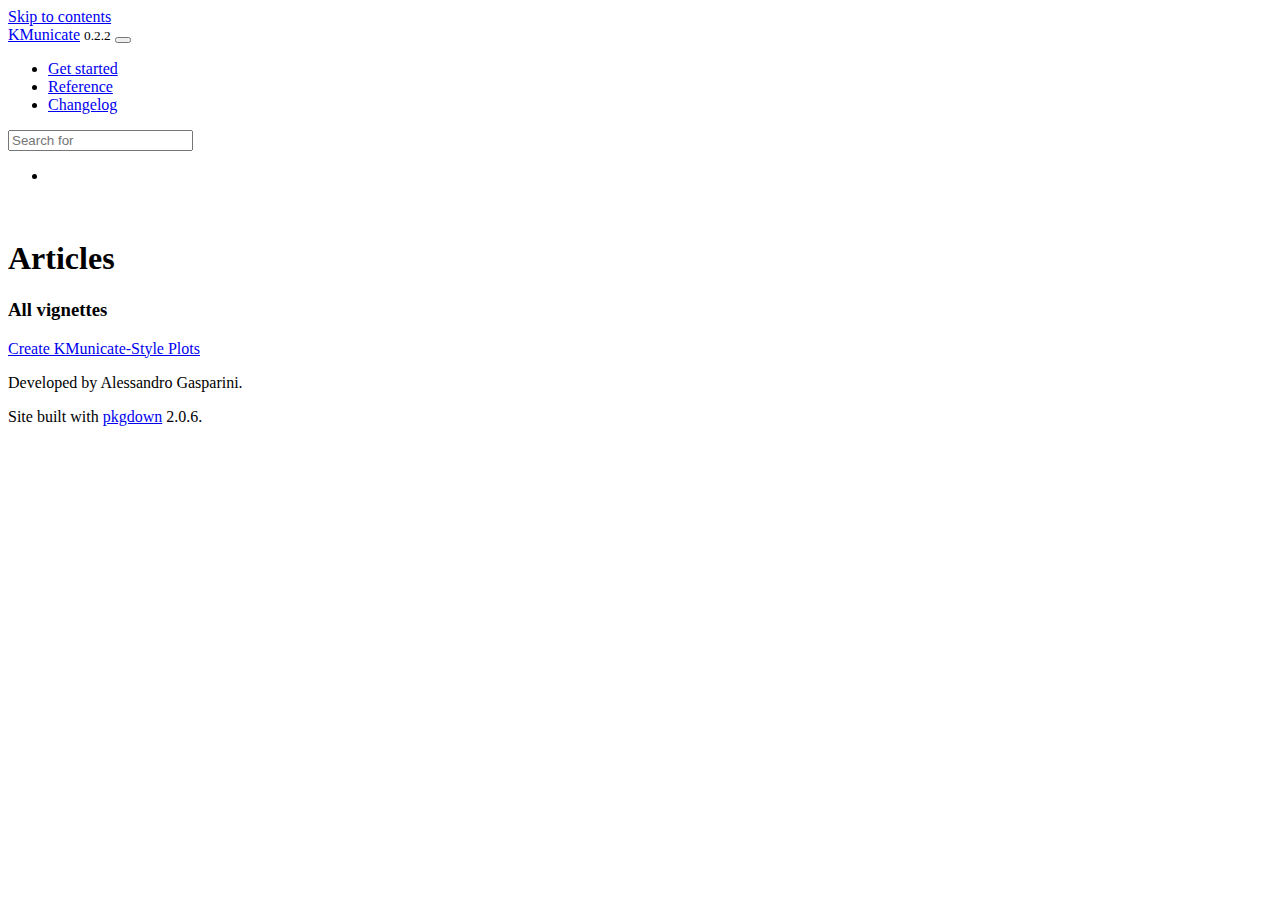
==== docs/articles/index.html @ ecf533f4 "Rebuilt docs" ====
<!DOCTYPE html>
<!-- Generated by pkgdown: do not edit by hand --><html lang="en"><head><meta http-equiv="Content-Type" content="text/html; charset=UTF-8"><meta charset="utf-8"><meta http-equiv="X-UA-Compatible" content="IE=edge"><meta name="viewport" content="width=device-width, initial-scale=1, shrink-to-fit=no"><title>Articles • KMunicate</title><script src="../deps/jquery-3.6.0/jquery-3.6.0.min.js"></script><meta name="viewport" content="width=device-width, initial-scale=1, shrink-to-fit=no"><link href="../deps/bootstrap-5.1.3/bootstrap.min.css" rel="stylesheet"><script src="../deps/bootstrap-5.1.3/bootstrap.bundle.min.js"></script><!-- Font Awesome icons --><link rel="stylesheet" href="https://cdnjs.cloudflare.com/ajax/libs/font-awesome/5.12.1/css/all.min.css" integrity="sha256-mmgLkCYLUQbXn0B1SRqzHar6dCnv9oZFPEC1g1cwlkk=" crossorigin="anonymous"><link rel="stylesheet" href="https://cdnjs.cloudflare.com/ajax/libs/font-awesome/5.12.1/css/v4-shims.min.css" integrity="sha256-wZjR52fzng1pJHwx4aV2AO3yyTOXrcDW7jBpJtTwVxw=" crossorigin="anonymous"><!-- bootstrap-toc --><script src="https://cdn.rawgit.com/afeld/bootstrap-toc/v1.0.1/dist/bootstrap-toc.min.js"></script><!-- headroom.js --><script src="https://cdnjs.cloudflare.com/ajax/libs/headroom/0.11.0/headroom.min.js" integrity="sha256-AsUX4SJE1+yuDu5+mAVzJbuYNPHj/WroHuZ8Ir/CkE0=" crossorigin="anonymous"></script><script src="https://cdnjs.cloudflare.com/ajax/libs/headroom/0.11.0/jQuery.headroom.min.js" integrity="sha256-ZX/yNShbjqsohH1k95liqY9Gd8uOiE1S4vZc+9KQ1K4=" crossorigin="anonymous"></script><!-- clipboard.js --><script src="https://cdnjs.cloudflare.com/ajax/libs/clipboard.js/2.0.6/clipboard.min.js" integrity="sha256-inc5kl9MA1hkeYUt+EC3BhlIgyp/2jDIyBLS6k3UxPI=" crossorigin="anonymous"></script><!-- search --><script src="https://cdnjs.cloudflare.com/ajax/libs/fuse.js/6.4.6/fuse.js" integrity="sha512-zv6Ywkjyktsohkbp9bb45V6tEMoWhzFzXis+LrMehmJZZSys19Yxf1dopHx7WzIKxr5tK2dVcYmaCk2uqdjF4A==" crossorigin="anonymous"></script><script src="https://cdnjs.cloudflare.com/ajax/libs/autocomplete.js/0.38.0/autocomplete.jquery.min.js" integrity="sha512-GU9ayf+66Xx2TmpxqJpliWbT5PiGYxpaG8rfnBEk1LL8l1KGkRShhngwdXK1UgqhAzWpZHSiYPc09/NwDQIGyg==" crossorigin="anonymous"></script><script src="https://cdnjs.cloudflare.com/ajax/libs/mark.js/8.11.1/mark.min.js" integrity="sha512-5CYOlHXGh6QpOFA/TeTylKLWfB3ftPsde7AnmhuitiTX4K5SqCLBeKro6sPS8ilsz1Q4NRx3v8Ko2IBiszzdww==" crossorigin="anonymous"></script><!-- pkgdown --><script src="../pkgdown.js"></script><meta property="og:title" content="Articles"><!-- mathjax --><script src="https://cdnjs.cloudflare.com/ajax/libs/mathjax/2.7.5/MathJax.js" integrity="sha256-nvJJv9wWKEm88qvoQl9ekL2J+k/RWIsaSScxxlsrv8k=" crossorigin="anonymous"></script><script src="https://cdnjs.cloudflare.com/ajax/libs/mathjax/2.7.5/config/TeX-AMS-MML_HTMLorMML.js" integrity="sha256-84DKXVJXs0/F8OTMzX4UR909+jtl4G7SPypPavF+GfA=" crossorigin="anonymous"></script><!--[if lt IE 9]>
<script src="https://oss.maxcdn.com/html5shiv/3.7.3/html5shiv.min.js"></script>
<script src="https://oss.maxcdn.com/respond/1.4.2/respond.min.js"></script>
<![endif]--></head><body>
    <a href="#main" class="visually-hidden-focusable">Skip to contents</a>
    

    <nav class="navbar fixed-top navbar-dark navbar-expand-lg bg-primary"><div class="container">
    
    <a class="navbar-brand me-2" href="../index.html">KMunicate</a>

    <small class="nav-text text-muted me-auto" data-bs-toggle="tooltip" data-bs-placement="bottom" title="">0.2.2</small>

    
    <button class="navbar-toggler" type="button" data-bs-toggle="collapse" data-bs-target="#navbar" aria-controls="navbar" aria-expanded="false" aria-label="Toggle navigation">
      <span class="navbar-toggler-icon"></span>
    </button>

    <div id="navbar" class="collapse navbar-collapse ms-3">
      <ul class="navbar-nav me-auto"><li class="nav-item">
  <a class="nav-link" href="../articles/KMunicate.html">Get started</a>
</li>
<li class="nav-item">
  <a class="nav-link" href="../reference/index.html">Reference</a>
</li>
<li class="nav-item">
  <a class="nav-link" href="../news/index.html">Changelog</a>
</li>
      </ul><form class="form-inline my-2 my-lg-0" role="search">
        <input type="search" class="form-control me-sm-2" aria-label="Toggle navigation" name="search-input" data-search-index="../search.json" id="search-input" placeholder="Search for" autocomplete="off"></form>

      <ul class="navbar-nav"><li class="nav-item">
  <a class="external-link nav-link" href="https://github.com/ellessenne/KMunicate-package/" aria-label="github">
    <span class="fab fa fab fa-github fa-lg"></span>
     
  </a>
</li>
      </ul></div>

    
  </div>
</nav><div class="container template-article-index">
<div class="row">
  <main id="main" class="col-md-9"><div class="page-header">
      <img src="" class="logo" alt=""><h1>Articles</h1>
    </div>

    <div class="section ">
      <h3>All vignettes</h3>
      <p class="section-desc"></p>

      <dl><dt><a href="KMunicate.html">Create KMunicate-Style Plots</a></dt>
        <dd>
      </dd></dl></div>
  </main></div>


    <footer><div class="pkgdown-footer-left">
  <p></p><p>Developed by Alessandro Gasparini.</p>
</div>

<div class="pkgdown-footer-right">
  <p></p><p>Site built with <a href="https://pkgdown.r-lib.org/" class="external-link">pkgdown</a> 2.0.6.</p>
</div>

    </footer></div>

  

  

  </body></html>
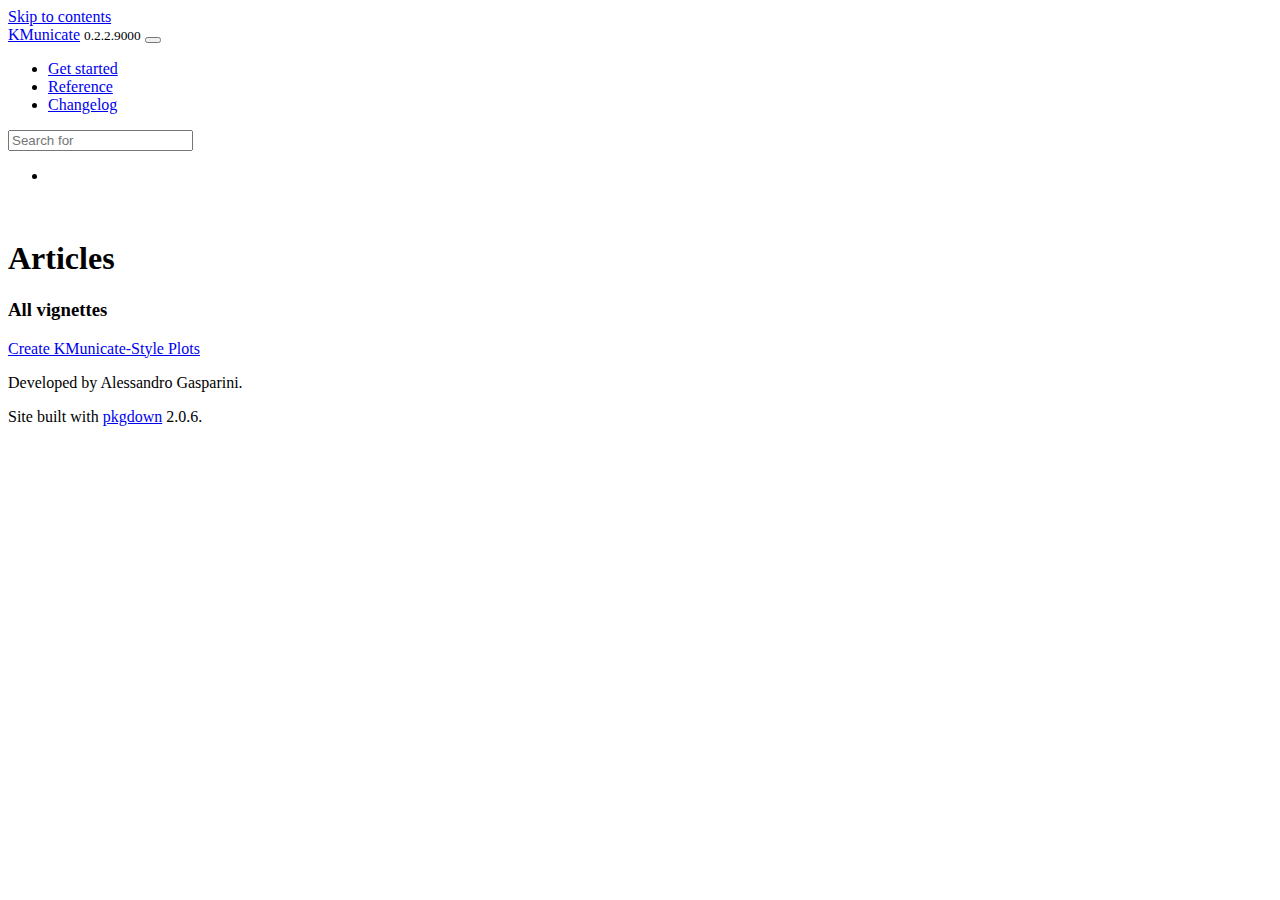
==== commit 042ed2f2: "Rebuilt documentation" ====
--- a/docs/articles/index.html
+++ b/docs/articles/index.html
@@ -10,7 +10,7 @@
     
     <a class="navbar-brand me-2" href="../index.html">KMunicate</a>
 
-    <small class="nav-text text-muted me-auto" data-bs-toggle="tooltip" data-bs-placement="bottom" title="">0.2.2</small>
+    <small class="nav-text text-muted me-auto" data-bs-toggle="tooltip" data-bs-placement="bottom" title="">0.2.2.9000</small>
 
     
     <button class="navbar-toggler" type="button" data-bs-toggle="collapse" data-bs-target="#navbar" aria-controls="navbar" aria-expanded="false" aria-label="Toggle navigation">
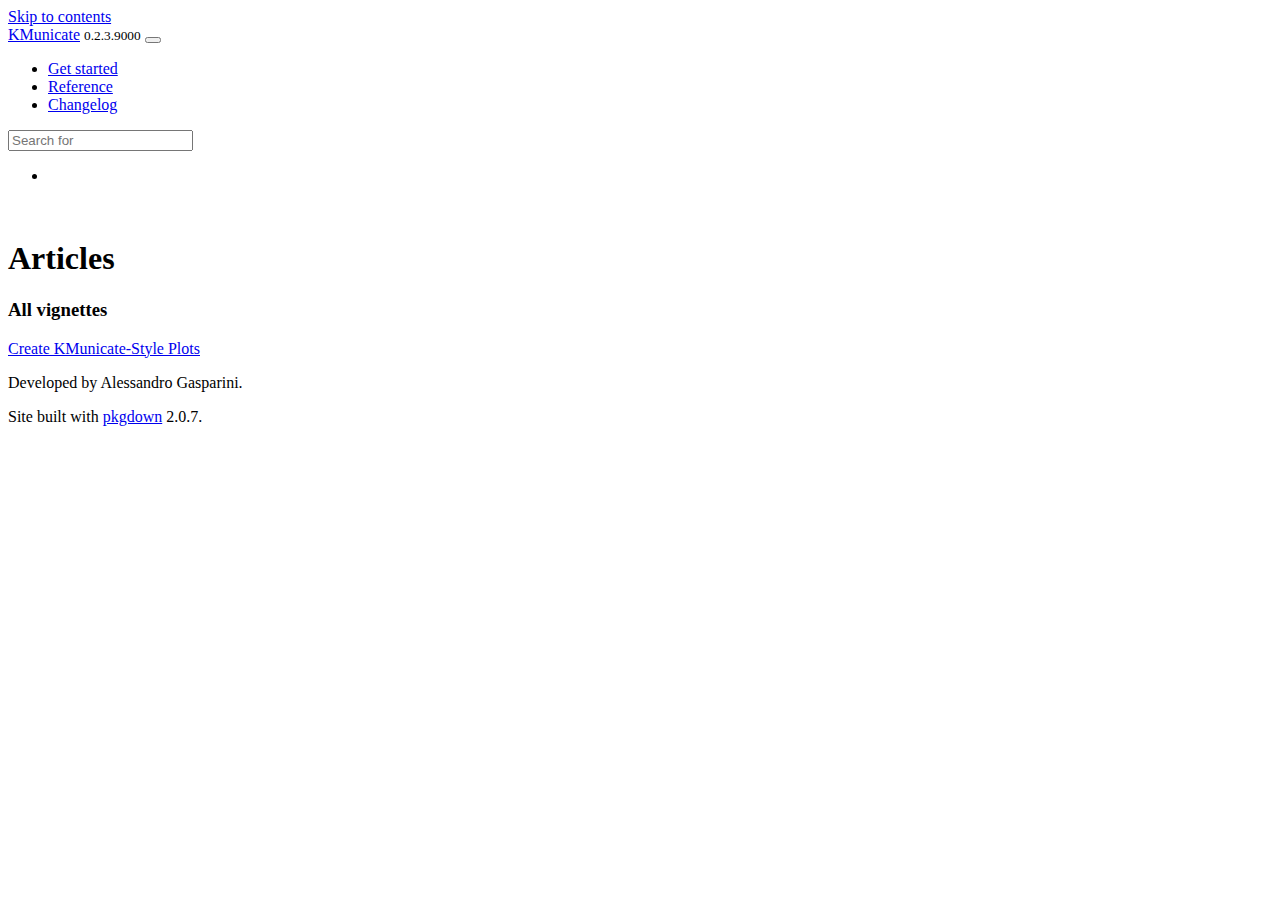
==== commit 94152f06: "Updated docs after version bump" ====
--- a/docs/articles/index.html
+++ b/docs/articles/index.html
@@ -1,5 +1,5 @@
 <!DOCTYPE html>
-<!-- Generated by pkgdown: do not edit by hand --><html lang="en"><head><meta http-equiv="Content-Type" content="text/html; charset=UTF-8"><meta charset="utf-8"><meta http-equiv="X-UA-Compatible" content="IE=edge"><meta name="viewport" content="width=device-width, initial-scale=1, shrink-to-fit=no"><title>Articles • KMunicate</title><script src="../deps/jquery-3.6.0/jquery-3.6.0.min.js"></script><meta name="viewport" content="width=device-width, initial-scale=1, shrink-to-fit=no"><link href="../deps/bootstrap-5.1.3/bootstrap.min.css" rel="stylesheet"><script src="../deps/bootstrap-5.1.3/bootstrap.bundle.min.js"></script><!-- Font Awesome icons --><link rel="stylesheet" href="https://cdnjs.cloudflare.com/ajax/libs/font-awesome/5.12.1/css/all.min.css" integrity="sha256-mmgLkCYLUQbXn0B1SRqzHar6dCnv9oZFPEC1g1cwlkk=" crossorigin="anonymous"><link rel="stylesheet" href="https://cdnjs.cloudflare.com/ajax/libs/font-awesome/5.12.1/css/v4-shims.min.css" integrity="sha256-wZjR52fzng1pJHwx4aV2AO3yyTOXrcDW7jBpJtTwVxw=" crossorigin="anonymous"><!-- bootstrap-toc --><script src="https://cdn.rawgit.com/afeld/bootstrap-toc/v1.0.1/dist/bootstrap-toc.min.js"></script><!-- headroom.js --><script src="https://cdnjs.cloudflare.com/ajax/libs/headroom/0.11.0/headroom.min.js" integrity="sha256-AsUX4SJE1+yuDu5+mAVzJbuYNPHj/WroHuZ8Ir/CkE0=" crossorigin="anonymous"></script><script src="https://cdnjs.cloudflare.com/ajax/libs/headroom/0.11.0/jQuery.headroom.min.js" integrity="sha256-ZX/yNShbjqsohH1k95liqY9Gd8uOiE1S4vZc+9KQ1K4=" crossorigin="anonymous"></script><!-- clipboard.js --><script src="https://cdnjs.cloudflare.com/ajax/libs/clipboard.js/2.0.6/clipboard.min.js" integrity="sha256-inc5kl9MA1hkeYUt+EC3BhlIgyp/2jDIyBLS6k3UxPI=" crossorigin="anonymous"></script><!-- search --><script src="https://cdnjs.cloudflare.com/ajax/libs/fuse.js/6.4.6/fuse.js" integrity="sha512-zv6Ywkjyktsohkbp9bb45V6tEMoWhzFzXis+LrMehmJZZSys19Yxf1dopHx7WzIKxr5tK2dVcYmaCk2uqdjF4A==" crossorigin="anonymous"></script><script src="https://cdnjs.cloudflare.com/ajax/libs/autocomplete.js/0.38.0/autocomplete.jquery.min.js" integrity="sha512-GU9ayf+66Xx2TmpxqJpliWbT5PiGYxpaG8rfnBEk1LL8l1KGkRShhngwdXK1UgqhAzWpZHSiYPc09/NwDQIGyg==" crossorigin="anonymous"></script><script src="https://cdnjs.cloudflare.com/ajax/libs/mark.js/8.11.1/mark.min.js" integrity="sha512-5CYOlHXGh6QpOFA/TeTylKLWfB3ftPsde7AnmhuitiTX4K5SqCLBeKro6sPS8ilsz1Q4NRx3v8Ko2IBiszzdww==" crossorigin="anonymous"></script><!-- pkgdown --><script src="../pkgdown.js"></script><meta property="og:title" content="Articles"><!-- mathjax --><script src="https://cdnjs.cloudflare.com/ajax/libs/mathjax/2.7.5/MathJax.js" integrity="sha256-nvJJv9wWKEm88qvoQl9ekL2J+k/RWIsaSScxxlsrv8k=" crossorigin="anonymous"></script><script src="https://cdnjs.cloudflare.com/ajax/libs/mathjax/2.7.5/config/TeX-AMS-MML_HTMLorMML.js" integrity="sha256-84DKXVJXs0/F8OTMzX4UR909+jtl4G7SPypPavF+GfA=" crossorigin="anonymous"></script><!--[if lt IE 9]>
+<!-- Generated by pkgdown: do not edit by hand --><html lang="en"><head><meta http-equiv="Content-Type" content="text/html; charset=UTF-8"><meta charset="utf-8"><meta http-equiv="X-UA-Compatible" content="IE=edge"><meta name="viewport" content="width=device-width, initial-scale=1, shrink-to-fit=no"><title>Articles • KMunicate</title><script src="../deps/jquery-3.6.0/jquery-3.6.0.min.js"></script><meta name="viewport" content="width=device-width, initial-scale=1, shrink-to-fit=no"><link href="../deps/bootstrap-5.2.2/bootstrap.min.css" rel="stylesheet"><script src="../deps/bootstrap-5.2.2/bootstrap.bundle.min.js"></script><!-- Font Awesome icons --><link rel="stylesheet" href="https://cdnjs.cloudflare.com/ajax/libs/font-awesome/5.12.1/css/all.min.css" integrity="sha256-mmgLkCYLUQbXn0B1SRqzHar6dCnv9oZFPEC1g1cwlkk=" crossorigin="anonymous"><link rel="stylesheet" href="https://cdnjs.cloudflare.com/ajax/libs/font-awesome/5.12.1/css/v4-shims.min.css" integrity="sha256-wZjR52fzng1pJHwx4aV2AO3yyTOXrcDW7jBpJtTwVxw=" crossorigin="anonymous"><!-- bootstrap-toc --><script src="https://cdn.jsdelivr.net/gh/afeld/bootstrap-toc@v1.0.1/dist/bootstrap-toc.min.js" integrity="sha256-4veVQbu7//Lk5TSmc7YV48MxtMy98e26cf5MrgZYnwo=" crossorigin="anonymous"></script><!-- headroom.js --><script src="https://cdnjs.cloudflare.com/ajax/libs/headroom/0.11.0/headroom.min.js" integrity="sha256-AsUX4SJE1+yuDu5+mAVzJbuYNPHj/WroHuZ8Ir/CkE0=" crossorigin="anonymous"></script><script src="https://cdnjs.cloudflare.com/ajax/libs/headroom/0.11.0/jQuery.headroom.min.js" integrity="sha256-ZX/yNShbjqsohH1k95liqY9Gd8uOiE1S4vZc+9KQ1K4=" crossorigin="anonymous"></script><!-- clipboard.js --><script src="https://cdnjs.cloudflare.com/ajax/libs/clipboard.js/2.0.6/clipboard.min.js" integrity="sha256-inc5kl9MA1hkeYUt+EC3BhlIgyp/2jDIyBLS6k3UxPI=" crossorigin="anonymous"></script><!-- search --><script src="https://cdnjs.cloudflare.com/ajax/libs/fuse.js/6.4.6/fuse.js" integrity="sha512-zv6Ywkjyktsohkbp9bb45V6tEMoWhzFzXis+LrMehmJZZSys19Yxf1dopHx7WzIKxr5tK2dVcYmaCk2uqdjF4A==" crossorigin="anonymous"></script><script src="https://cdnjs.cloudflare.com/ajax/libs/autocomplete.js/0.38.0/autocomplete.jquery.min.js" integrity="sha512-GU9ayf+66Xx2TmpxqJpliWbT5PiGYxpaG8rfnBEk1LL8l1KGkRShhngwdXK1UgqhAzWpZHSiYPc09/NwDQIGyg==" crossorigin="anonymous"></script><script src="https://cdnjs.cloudflare.com/ajax/libs/mark.js/8.11.1/mark.min.js" integrity="sha512-5CYOlHXGh6QpOFA/TeTylKLWfB3ftPsde7AnmhuitiTX4K5SqCLBeKro6sPS8ilsz1Q4NRx3v8Ko2IBiszzdww==" crossorigin="anonymous"></script><!-- pkgdown --><script src="../pkgdown.js"></script><meta property="og:title" content="Articles"><!-- mathjax --><script src="https://cdnjs.cloudflare.com/ajax/libs/mathjax/2.7.5/MathJax.js" integrity="sha256-nvJJv9wWKEm88qvoQl9ekL2J+k/RWIsaSScxxlsrv8k=" crossorigin="anonymous"></script><script src="https://cdnjs.cloudflare.com/ajax/libs/mathjax/2.7.5/config/TeX-AMS-MML_HTMLorMML.js" integrity="sha256-84DKXVJXs0/F8OTMzX4UR909+jtl4G7SPypPavF+GfA=" crossorigin="anonymous"></script><!--[if lt IE 9]>
 <script src="https://oss.maxcdn.com/html5shiv/3.7.3/html5shiv.min.js"></script>
 <script src="https://oss.maxcdn.com/respond/1.4.2/respond.min.js"></script>
 <![endif]--></head><body>
@@ -10,7 +10,7 @@
     
     <a class="navbar-brand me-2" href="../index.html">KMunicate</a>
 
-    <small class="nav-text text-muted me-auto" data-bs-toggle="tooltip" data-bs-placement="bottom" title="">0.2.2.9000</small>
+    <small class="nav-text text-muted me-auto" data-bs-toggle="tooltip" data-bs-placement="bottom" title="">0.2.3.9000</small>
 
     
     <button class="navbar-toggler" type="button" data-bs-toggle="collapse" data-bs-target="#navbar" aria-controls="navbar" aria-expanded="false" aria-label="Toggle navigation">
@@ -61,7 +61,7 @@
 </div>
 
 <div class="pkgdown-footer-right">
-  <p></p><p>Site built with <a href="https://pkgdown.r-lib.org/" class="external-link">pkgdown</a> 2.0.6.</p>
+  <p></p><p>Site built with <a href="https://pkgdown.r-lib.org/" class="external-link">pkgdown</a> 2.0.7.</p>
 </div>
 
     </footer></div>
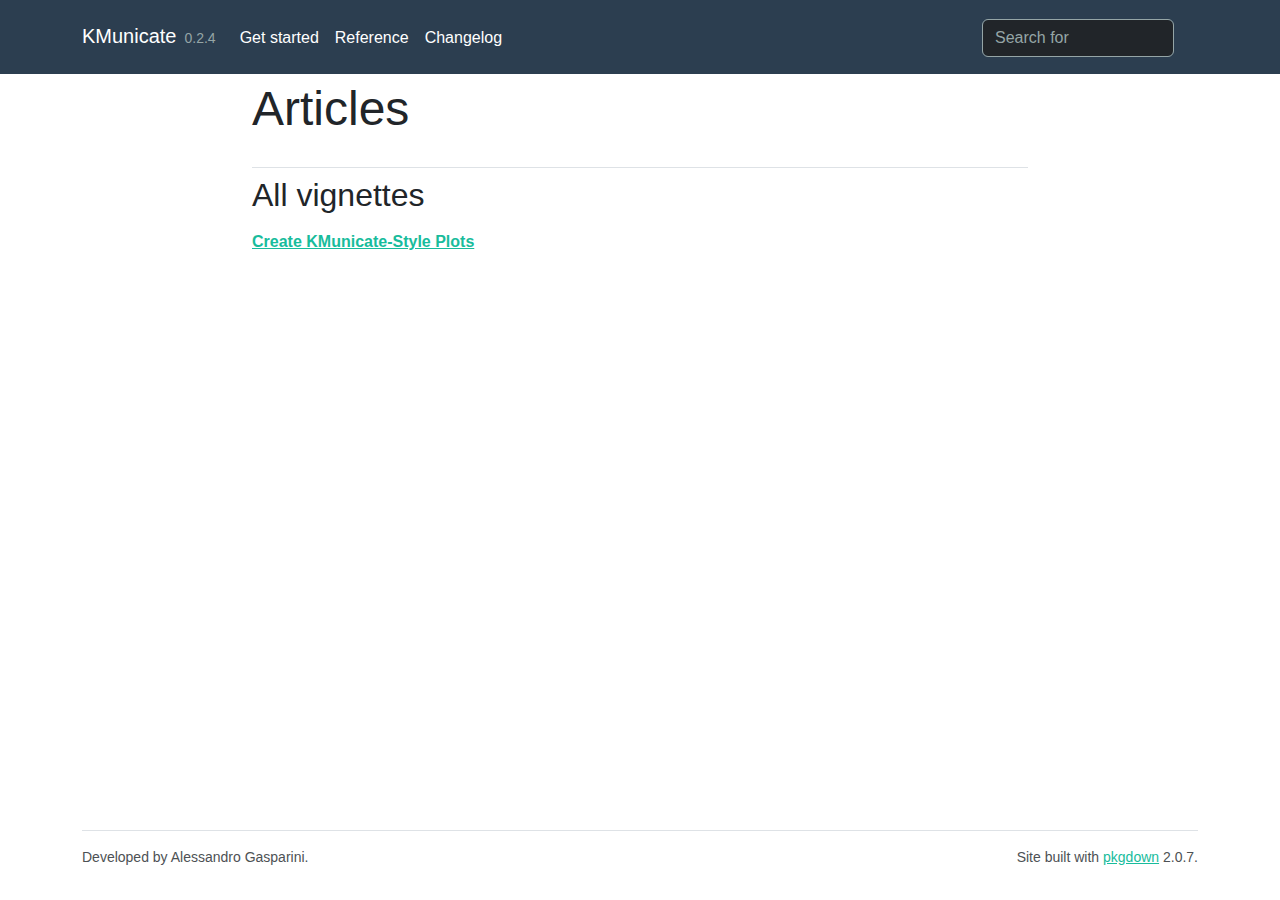
==== commit cffbcf18: "Rebuilt docs" ====
--- a/docs/articles/index.html
+++ b/docs/articles/index.html
@@ -10,7 +10,7 @@
     
     <a class="navbar-brand me-2" href="../index.html">KMunicate</a>
 
-    <small class="nav-text text-muted me-auto" data-bs-toggle="tooltip" data-bs-placement="bottom" title="">0.2.3.9000</small>
+    <small class="nav-text text-muted me-auto" data-bs-toggle="tooltip" data-bs-placement="bottom" title="">0.2.4</small>
 
     
     <button class="navbar-toggler" type="button" data-bs-toggle="collapse" data-bs-target="#navbar" aria-controls="navbar" aria-expanded="false" aria-label="Toggle navigation">
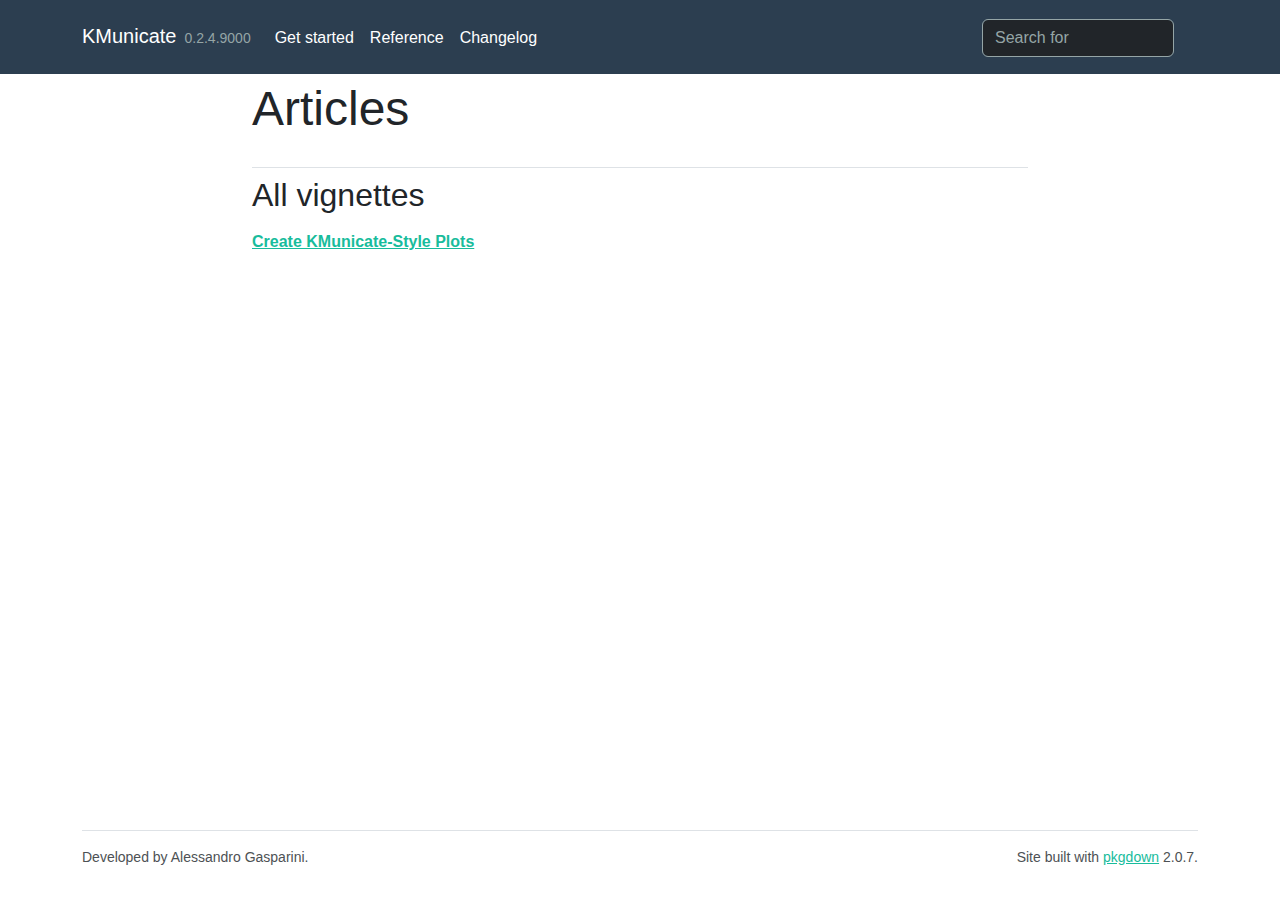
==== commit 8072e301: "Rebuilt docs" ====
--- a/docs/articles/index.html
+++ b/docs/articles/index.html
@@ -10,7 +10,7 @@
     
     <a class="navbar-brand me-2" href="../index.html">KMunicate</a>
 
-    <small class="nav-text text-muted me-auto" data-bs-toggle="tooltip" data-bs-placement="bottom" title="">0.2.4</small>
+    <small class="nav-text text-muted me-auto" data-bs-toggle="tooltip" data-bs-placement="bottom" title="">0.2.4.9000</small>
 
     
     <button class="navbar-toggler" type="button" data-bs-toggle="collapse" data-bs-target="#navbar" aria-controls="navbar" aria-expanded="false" aria-label="Toggle navigation">
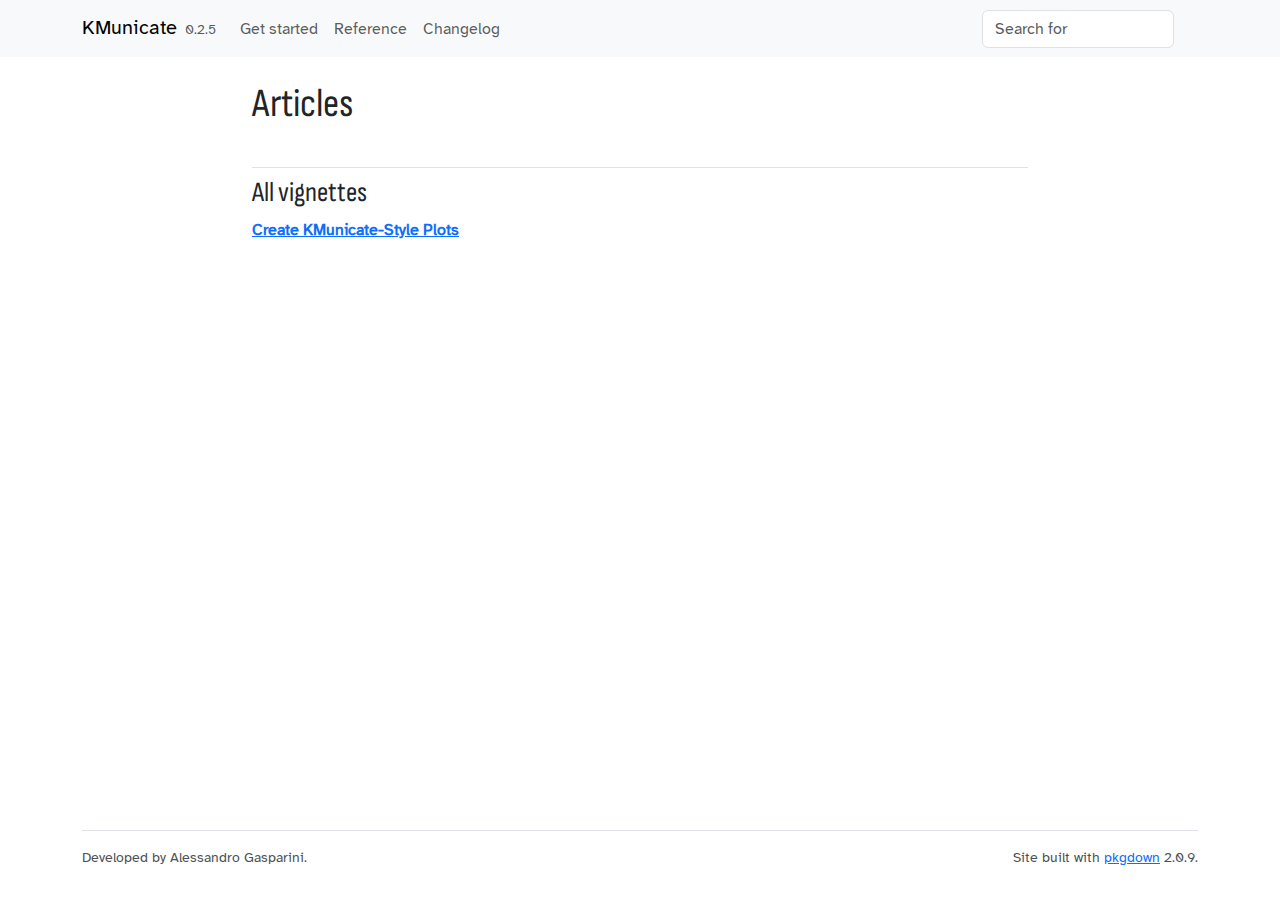
==== commit b175c3b1: "Rebuilt docs" ====
--- a/docs/articles/index.html
+++ b/docs/articles/index.html
@@ -1,16 +1,16 @@
 <!DOCTYPE html>
-<!-- Generated by pkgdown: do not edit by hand --><html lang="en"><head><meta http-equiv="Content-Type" content="text/html; charset=UTF-8"><meta charset="utf-8"><meta http-equiv="X-UA-Compatible" content="IE=edge"><meta name="viewport" content="width=device-width, initial-scale=1, shrink-to-fit=no"><title>Articles • KMunicate</title><script src="../deps/jquery-3.6.0/jquery-3.6.0.min.js"></script><meta name="viewport" content="width=device-width, initial-scale=1, shrink-to-fit=no"><link href="../deps/bootstrap-5.2.2/bootstrap.min.css" rel="stylesheet"><script src="../deps/bootstrap-5.2.2/bootstrap.bundle.min.js"></script><!-- Font Awesome icons --><link rel="stylesheet" href="https://cdnjs.cloudflare.com/ajax/libs/font-awesome/5.12.1/css/all.min.css" integrity="sha256-mmgLkCYLUQbXn0B1SRqzHar6dCnv9oZFPEC1g1cwlkk=" crossorigin="anonymous"><link rel="stylesheet" href="https://cdnjs.cloudflare.com/ajax/libs/font-awesome/5.12.1/css/v4-shims.min.css" integrity="sha256-wZjR52fzng1pJHwx4aV2AO3yyTOXrcDW7jBpJtTwVxw=" crossorigin="anonymous"><!-- bootstrap-toc --><script src="https://cdn.jsdelivr.net/gh/afeld/bootstrap-toc@v1.0.1/dist/bootstrap-toc.min.js" integrity="sha256-4veVQbu7//Lk5TSmc7YV48MxtMy98e26cf5MrgZYnwo=" crossorigin="anonymous"></script><!-- headroom.js --><script src="https://cdnjs.cloudflare.com/ajax/libs/headroom/0.11.0/headroom.min.js" integrity="sha256-AsUX4SJE1+yuDu5+mAVzJbuYNPHj/WroHuZ8Ir/CkE0=" crossorigin="anonymous"></script><script src="https://cdnjs.cloudflare.com/ajax/libs/headroom/0.11.0/jQuery.headroom.min.js" integrity="sha256-ZX/yNShbjqsohH1k95liqY9Gd8uOiE1S4vZc+9KQ1K4=" crossorigin="anonymous"></script><!-- clipboard.js --><script src="https://cdnjs.cloudflare.com/ajax/libs/clipboard.js/2.0.6/clipboard.min.js" integrity="sha256-inc5kl9MA1hkeYUt+EC3BhlIgyp/2jDIyBLS6k3UxPI=" crossorigin="anonymous"></script><!-- search --><script src="https://cdnjs.cloudflare.com/ajax/libs/fuse.js/6.4.6/fuse.js" integrity="sha512-zv6Ywkjyktsohkbp9bb45V6tEMoWhzFzXis+LrMehmJZZSys19Yxf1dopHx7WzIKxr5tK2dVcYmaCk2uqdjF4A==" crossorigin="anonymous"></script><script src="https://cdnjs.cloudflare.com/ajax/libs/autocomplete.js/0.38.0/autocomplete.jquery.min.js" integrity="sha512-GU9ayf+66Xx2TmpxqJpliWbT5PiGYxpaG8rfnBEk1LL8l1KGkRShhngwdXK1UgqhAzWpZHSiYPc09/NwDQIGyg==" crossorigin="anonymous"></script><script src="https://cdnjs.cloudflare.com/ajax/libs/mark.js/8.11.1/mark.min.js" integrity="sha512-5CYOlHXGh6QpOFA/TeTylKLWfB3ftPsde7AnmhuitiTX4K5SqCLBeKro6sPS8ilsz1Q4NRx3v8Ko2IBiszzdww==" crossorigin="anonymous"></script><!-- pkgdown --><script src="../pkgdown.js"></script><meta property="og:title" content="Articles"><!-- mathjax --><script src="https://cdnjs.cloudflare.com/ajax/libs/mathjax/2.7.5/MathJax.js" integrity="sha256-nvJJv9wWKEm88qvoQl9ekL2J+k/RWIsaSScxxlsrv8k=" crossorigin="anonymous"></script><script src="https://cdnjs.cloudflare.com/ajax/libs/mathjax/2.7.5/config/TeX-AMS-MML_HTMLorMML.js" integrity="sha256-84DKXVJXs0/F8OTMzX4UR909+jtl4G7SPypPavF+GfA=" crossorigin="anonymous"></script><!--[if lt IE 9]>
+<!-- Generated by pkgdown: do not edit by hand --><html lang="en"><head><meta http-equiv="Content-Type" content="text/html; charset=UTF-8"><meta charset="utf-8"><meta http-equiv="X-UA-Compatible" content="IE=edge"><meta name="viewport" content="width=device-width, initial-scale=1, shrink-to-fit=no"><title>Articles • KMunicate</title><script src="../deps/jquery-3.6.0/jquery-3.6.0.min.js"></script><meta name="viewport" content="width=device-width, initial-scale=1, shrink-to-fit=no"><link href="../deps/bootstrap-5.3.1/bootstrap.min.css" rel="stylesheet"><script src="../deps/bootstrap-5.3.1/bootstrap.bundle.min.js"></script><link href="../deps/Atkinson_Hyperlegible-0.4.9/font.css" rel="stylesheet"><link href="../deps/Sofia_Sans_Condensed-0.4.9/font.css" rel="stylesheet"><!-- Font Awesome icons --><link rel="stylesheet" href="https://cdnjs.cloudflare.com/ajax/libs/font-awesome/5.12.1/css/all.min.css" integrity="sha256-mmgLkCYLUQbXn0B1SRqzHar6dCnv9oZFPEC1g1cwlkk=" crossorigin="anonymous"><link rel="stylesheet" href="https://cdnjs.cloudflare.com/ajax/libs/font-awesome/5.12.1/css/v4-shims.min.css" integrity="sha256-wZjR52fzng1pJHwx4aV2AO3yyTOXrcDW7jBpJtTwVxw=" crossorigin="anonymous"><!-- bootstrap-toc --><script src="https://cdn.jsdelivr.net/gh/afeld/bootstrap-toc@v1.0.1/dist/bootstrap-toc.min.js" integrity="sha256-4veVQbu7//Lk5TSmc7YV48MxtMy98e26cf5MrgZYnwo=" crossorigin="anonymous"></script><!-- headroom.js --><script src="https://cdnjs.cloudflare.com/ajax/libs/headroom/0.11.0/headroom.min.js" integrity="sha256-AsUX4SJE1+yuDu5+mAVzJbuYNPHj/WroHuZ8Ir/CkE0=" crossorigin="anonymous"></script><script src="https://cdnjs.cloudflare.com/ajax/libs/headroom/0.11.0/jQuery.headroom.min.js" integrity="sha256-ZX/yNShbjqsohH1k95liqY9Gd8uOiE1S4vZc+9KQ1K4=" crossorigin="anonymous"></script><!-- clipboard.js --><script src="https://cdnjs.cloudflare.com/ajax/libs/clipboard.js/2.0.11/clipboard.min.js" integrity="sha512-7O5pXpc0oCRrxk8RUfDYFgn0nO1t+jLuIOQdOMRp4APB7uZ4vSjspzp5y6YDtDs4VzUSTbWzBFZ/LKJhnyFOKw==" crossorigin="anonymous" referrerpolicy="no-referrer"></script><!-- search --><script src="https://cdnjs.cloudflare.com/ajax/libs/fuse.js/6.4.6/fuse.js" integrity="sha512-zv6Ywkjyktsohkbp9bb45V6tEMoWhzFzXis+LrMehmJZZSys19Yxf1dopHx7WzIKxr5tK2dVcYmaCk2uqdjF4A==" crossorigin="anonymous"></script><script src="https://cdnjs.cloudflare.com/ajax/libs/autocomplete.js/0.38.0/autocomplete.jquery.min.js" integrity="sha512-GU9ayf+66Xx2TmpxqJpliWbT5PiGYxpaG8rfnBEk1LL8l1KGkRShhngwdXK1UgqhAzWpZHSiYPc09/NwDQIGyg==" crossorigin="anonymous"></script><script src="https://cdnjs.cloudflare.com/ajax/libs/mark.js/8.11.1/mark.min.js" integrity="sha512-5CYOlHXGh6QpOFA/TeTylKLWfB3ftPsde7AnmhuitiTX4K5SqCLBeKro6sPS8ilsz1Q4NRx3v8Ko2IBiszzdww==" crossorigin="anonymous"></script><!-- pkgdown --><script src="../pkgdown.js"></script><meta property="og:title" content="Articles"><!-- mathjax --><script src="https://cdnjs.cloudflare.com/ajax/libs/mathjax/2.7.5/MathJax.js" integrity="sha256-nvJJv9wWKEm88qvoQl9ekL2J+k/RWIsaSScxxlsrv8k=" crossorigin="anonymous"></script><script src="https://cdnjs.cloudflare.com/ajax/libs/mathjax/2.7.5/config/TeX-AMS-MML_HTMLorMML.js" integrity="sha256-84DKXVJXs0/F8OTMzX4UR909+jtl4G7SPypPavF+GfA=" crossorigin="anonymous"></script><!--[if lt IE 9]>
 <script src="https://oss.maxcdn.com/html5shiv/3.7.3/html5shiv.min.js"></script>
 <script src="https://oss.maxcdn.com/respond/1.4.2/respond.min.js"></script>
 <![endif]--></head><body>
     <a href="#main" class="visually-hidden-focusable">Skip to contents</a>
     
 
-    <nav class="navbar fixed-top navbar-dark navbar-expand-lg bg-primary"><div class="container">
+    <nav class="navbar fixed-top navbar-light navbar-expand-lg bg-light" data-bs-theme="light"><div class="container">
     
     <a class="navbar-brand me-2" href="../index.html">KMunicate</a>
 
-    <small class="nav-text text-muted me-auto" data-bs-toggle="tooltip" data-bs-placement="bottom" title="">0.2.4.9000</small>
+    <small class="nav-text text-muted me-auto" data-bs-toggle="tooltip" data-bs-placement="bottom" title="">0.2.5</small>
 
     
     <button class="navbar-toggler" type="button" data-bs-toggle="collapse" data-bs-target="#navbar" aria-controls="navbar" aria-expanded="false" aria-label="Toggle navigation">
@@ -48,7 +48,7 @@
 
     <div class="section ">
       <h3>All vignettes</h3>
-      <p class="section-desc"></p>
+      <div class="section-desc"></div>
 
       <dl><dt><a href="KMunicate.html">Create KMunicate-Style Plots</a></dt>
         <dd>
@@ -57,11 +57,11 @@
 
 
     <footer><div class="pkgdown-footer-left">
-  <p></p><p>Developed by Alessandro Gasparini.</p>
+  <p>Developed by Alessandro Gasparini.</p>
 </div>
 
 <div class="pkgdown-footer-right">
-  <p></p><p>Site built with <a href="https://pkgdown.r-lib.org/" class="external-link">pkgdown</a> 2.0.7.</p>
+  <p>Site built with <a href="https://pkgdown.r-lib.org/" class="external-link">pkgdown</a> 2.0.9.</p>
 </div>
 
     </footer></div>
--- a/docs/deps/Atkinson_Hyperlegible-0.4.9/font.css
+++ b/docs/deps/Atkinson_Hyperlegible-0.4.9/font.css
@@ -0,0 +1,18 @@
+/* latin-ext */
+@font-face {
+  font-family: 'Atkinson Hyperlegible';
+  font-style: normal;
+  font-weight: 400;
+  font-display: swap;
+  src: url(9Bt23C1KxNDXMspQ1lPyU89-1h6ONRlW45G07JIoSwQ.woff2) format('woff2');
+  unicode-range: U+0100-02AF, U+0304, U+0308, U+0329, U+1E00-1E9F, U+1EF2-1EFF, U+2020, U+20A0-20AB, U+20AD-20C0, U+2113, U+2C60-2C7F, U+A720-A7FF;
+}
+/* latin */
+@font-face {
+  font-family: 'Atkinson Hyperlegible';
+  font-style: normal;
+  font-weight: 400;
+  font-display: swap;
+  src: url(9Bt23C1KxNDXMspQ1lPyU89-1h6ONRlW45G04pIo.woff2) format('woff2');
+  unicode-range: U+0000-00FF, U+0131, U+0152-0153, U+02BB-02BC, U+02C6, U+02DA, U+02DC, U+0304, U+0308, U+0329, U+2000-206F, U+2074, U+20AC, U+2122, U+2191, U+2193, U+2212, U+2215, U+FEFF, U+FFFD;
+}
--- a/docs/deps/Sofia_Sans_Condensed-0.4.9/font.css
+++ b/docs/deps/Sofia_Sans_Condensed-0.4.9/font.css
@@ -0,0 +1,45 @@
+/* cyrillic-ext */
+@font-face {
+  font-family: 'Sofia Sans Condensed';
+  font-style: normal;
+  font-weight: 400;
+  font-display: swap;
+  src: url(r05xGKVS5aVKd567NYXawnFKJaTtoAuLnK0EjiAN5s9CZwUqh-Gcnc4P7Oc.woff2) format('woff2');
+  unicode-range: U+0460-052F, U+1C80-1C88, U+20B4, U+2DE0-2DFF, U+A640-A69F, U+FE2E-FE2F;
+}
+/* cyrillic */
+@font-face {
+  font-family: 'Sofia Sans Condensed';
+  font-style: normal;
+  font-weight: 400;
+  font-display: swap;
+  src: url(r05xGKVS5aVKd567NYXawnFKJaTtoAuLnK0EjiAN5s9CZwUqh-GclM4P7Oc.woff2) format('woff2');
+  unicode-range: U+0301, U+0400-045F, U+0490-0491, U+04B0-04B1, U+2116;
+}
+/* greek */
+@font-face {
+  font-family: 'Sofia Sans Condensed';
+  font-style: normal;
+  font-weight: 400;
+  font-display: swap;
+  src: url(r05xGKVS5aVKd567NYXawnFKJaTtoAuLnK0EjiAN5s9CZwUqh-Gck84P7Oc.woff2) format('woff2');
+  unicode-range: U+0370-0377, U+037A-037F, U+0384-038A, U+038C, U+038E-03A1, U+03A3-03FF;
+}
+/* latin-ext */
+@font-face {
+  font-family: 'Sofia Sans Condensed';
+  font-style: normal;
+  font-weight: 400;
+  font-display: swap;
+  src: url(r05xGKVS5aVKd567NYXawnFKJaTtoAuLnK0EjiAN5s9CZwUqh-Gcns4P7Oc.woff2) format('woff2');
+  unicode-range: U+0100-02AF, U+0304, U+0308, U+0329, U+1E00-1E9F, U+1EF2-1EFF, U+2020, U+20A0-20AB, U+20AD-20C0, U+2113, U+2C60-2C7F, U+A720-A7FF;
+}
+/* latin */
+@font-face {
+  font-family: 'Sofia Sans Condensed';
+  font-style: normal;
+  font-weight: 400;
+  font-display: swap;
+  src: url(r05xGKVS5aVKd567NYXawnFKJaTtoAuLnK0EjiAN5s9CZwUqh-GckM4P.woff2) format('woff2');
+  unicode-range: U+0000-00FF, U+0131, U+0152-0153, U+02BB-02BC, U+02C6, U+02DA, U+02DC, U+0304, U+0308, U+0329, U+2000-206F, U+2074, U+20AC, U+2122, U+2191, U+2193, U+2212, U+2215, U+FEFF, U+FFFD;
+}
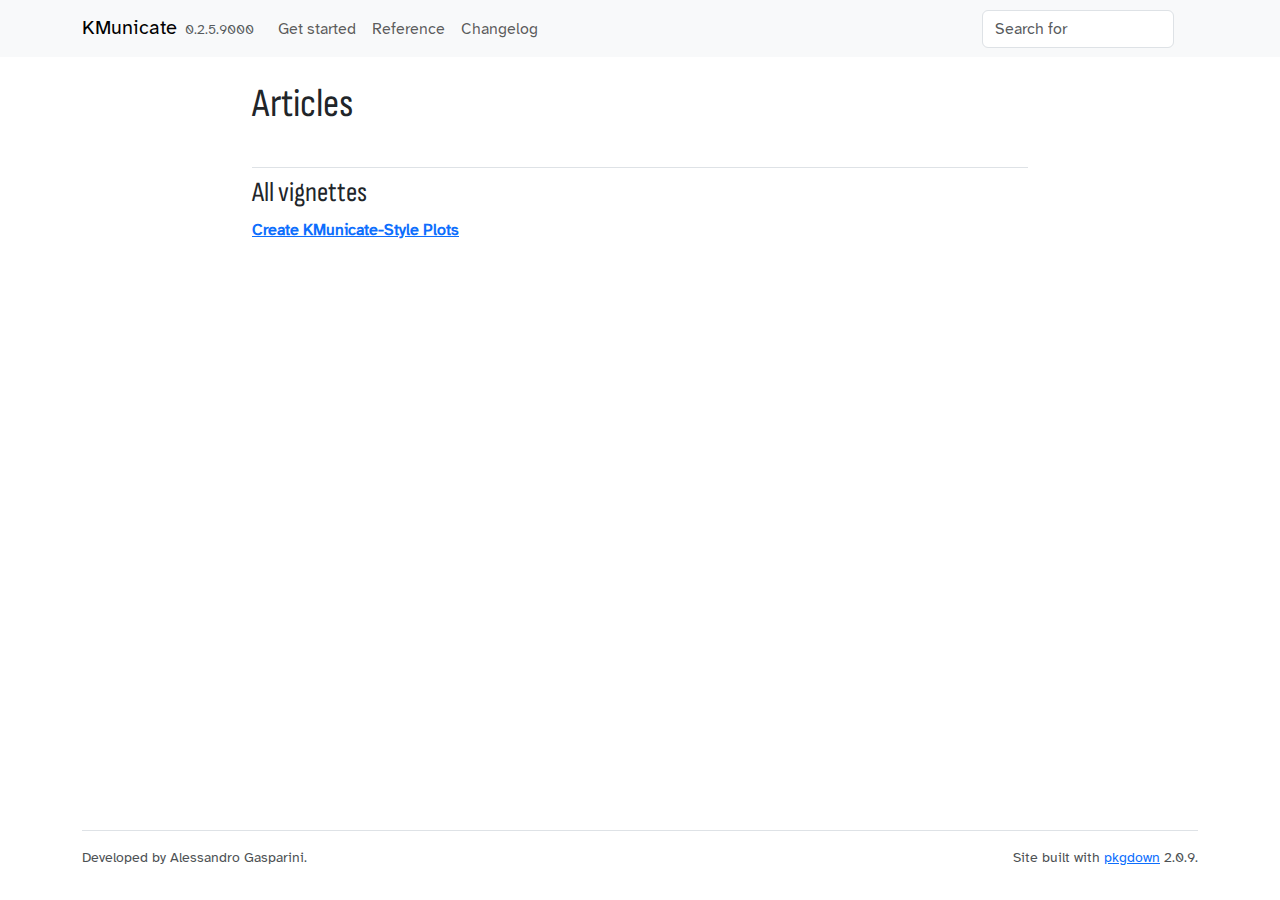
==== commit ab65e124: "Rebuilt docs" ====
--- a/docs/articles/index.html
+++ b/docs/articles/index.html
@@ -10,7 +10,7 @@
     
     <a class="navbar-brand me-2" href="../index.html">KMunicate</a>
 
-    <small class="nav-text text-muted me-auto" data-bs-toggle="tooltip" data-bs-placement="bottom" title="">0.2.5</small>
+    <small class="nav-text text-muted me-auto" data-bs-toggle="tooltip" data-bs-placement="bottom" title="">0.2.5.9000</small>
 
     
     <button class="navbar-toggler" type="button" data-bs-toggle="collapse" data-bs-target="#navbar" aria-controls="navbar" aria-expanded="false" aria-label="Toggle navigation">
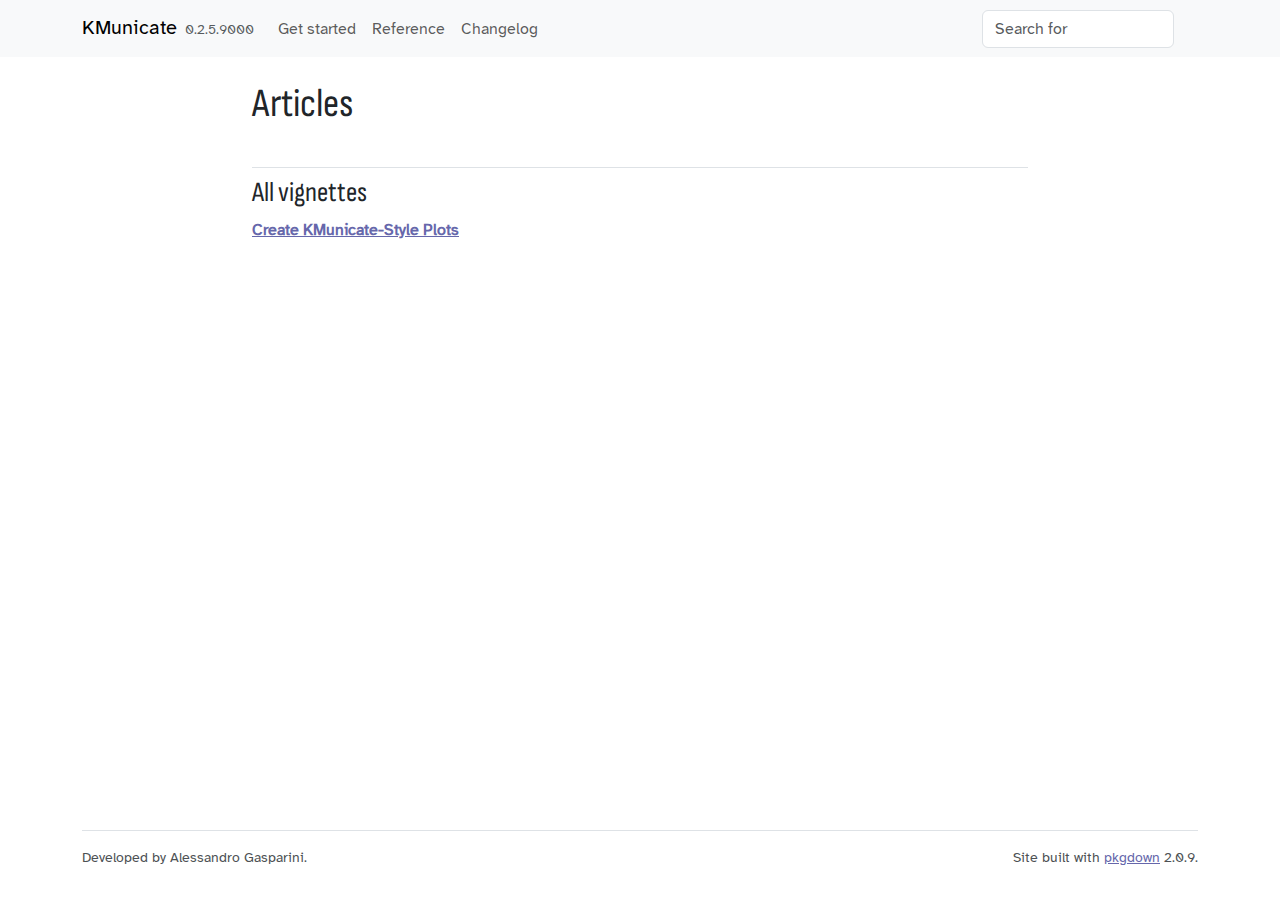
==== commit a56213fb: "Style of pkgdown site" ====
--- a/docs/articles/index.html
+++ b/docs/articles/index.html
@@ -1,5 +1,5 @@
 <!DOCTYPE html>
-<!-- Generated by pkgdown: do not edit by hand --><html lang="en"><head><meta http-equiv="Content-Type" content="text/html; charset=UTF-8"><meta charset="utf-8"><meta http-equiv="X-UA-Compatible" content="IE=edge"><meta name="viewport" content="width=device-width, initial-scale=1, shrink-to-fit=no"><title>Articles • KMunicate</title><script src="../deps/jquery-3.6.0/jquery-3.6.0.min.js"></script><meta name="viewport" content="width=device-width, initial-scale=1, shrink-to-fit=no"><link href="../deps/bootstrap-5.3.1/bootstrap.min.css" rel="stylesheet"><script src="../deps/bootstrap-5.3.1/bootstrap.bundle.min.js"></script><link href="../deps/Atkinson_Hyperlegible-0.4.9/font.css" rel="stylesheet"><link href="../deps/Sofia_Sans_Condensed-0.4.9/font.css" rel="stylesheet"><!-- Font Awesome icons --><link rel="stylesheet" href="https://cdnjs.cloudflare.com/ajax/libs/font-awesome/5.12.1/css/all.min.css" integrity="sha256-mmgLkCYLUQbXn0B1SRqzHar6dCnv9oZFPEC1g1cwlkk=" crossorigin="anonymous"><link rel="stylesheet" href="https://cdnjs.cloudflare.com/ajax/libs/font-awesome/5.12.1/css/v4-shims.min.css" integrity="sha256-wZjR52fzng1pJHwx4aV2AO3yyTOXrcDW7jBpJtTwVxw=" crossorigin="anonymous"><!-- bootstrap-toc --><script src="https://cdn.jsdelivr.net/gh/afeld/bootstrap-toc@v1.0.1/dist/bootstrap-toc.min.js" integrity="sha256-4veVQbu7//Lk5TSmc7YV48MxtMy98e26cf5MrgZYnwo=" crossorigin="anonymous"></script><!-- headroom.js --><script src="https://cdnjs.cloudflare.com/ajax/libs/headroom/0.11.0/headroom.min.js" integrity="sha256-AsUX4SJE1+yuDu5+mAVzJbuYNPHj/WroHuZ8Ir/CkE0=" crossorigin="anonymous"></script><script src="https://cdnjs.cloudflare.com/ajax/libs/headroom/0.11.0/jQuery.headroom.min.js" integrity="sha256-ZX/yNShbjqsohH1k95liqY9Gd8uOiE1S4vZc+9KQ1K4=" crossorigin="anonymous"></script><!-- clipboard.js --><script src="https://cdnjs.cloudflare.com/ajax/libs/clipboard.js/2.0.11/clipboard.min.js" integrity="sha512-7O5pXpc0oCRrxk8RUfDYFgn0nO1t+jLuIOQdOMRp4APB7uZ4vSjspzp5y6YDtDs4VzUSTbWzBFZ/LKJhnyFOKw==" crossorigin="anonymous" referrerpolicy="no-referrer"></script><!-- search --><script src="https://cdnjs.cloudflare.com/ajax/libs/fuse.js/6.4.6/fuse.js" integrity="sha512-zv6Ywkjyktsohkbp9bb45V6tEMoWhzFzXis+LrMehmJZZSys19Yxf1dopHx7WzIKxr5tK2dVcYmaCk2uqdjF4A==" crossorigin="anonymous"></script><script src="https://cdnjs.cloudflare.com/ajax/libs/autocomplete.js/0.38.0/autocomplete.jquery.min.js" integrity="sha512-GU9ayf+66Xx2TmpxqJpliWbT5PiGYxpaG8rfnBEk1LL8l1KGkRShhngwdXK1UgqhAzWpZHSiYPc09/NwDQIGyg==" crossorigin="anonymous"></script><script src="https://cdnjs.cloudflare.com/ajax/libs/mark.js/8.11.1/mark.min.js" integrity="sha512-5CYOlHXGh6QpOFA/TeTylKLWfB3ftPsde7AnmhuitiTX4K5SqCLBeKro6sPS8ilsz1Q4NRx3v8Ko2IBiszzdww==" crossorigin="anonymous"></script><!-- pkgdown --><script src="../pkgdown.js"></script><meta property="og:title" content="Articles"><!-- mathjax --><script src="https://cdnjs.cloudflare.com/ajax/libs/mathjax/2.7.5/MathJax.js" integrity="sha256-nvJJv9wWKEm88qvoQl9ekL2J+k/RWIsaSScxxlsrv8k=" crossorigin="anonymous"></script><script src="https://cdnjs.cloudflare.com/ajax/libs/mathjax/2.7.5/config/TeX-AMS-MML_HTMLorMML.js" integrity="sha256-84DKXVJXs0/F8OTMzX4UR909+jtl4G7SPypPavF+GfA=" crossorigin="anonymous"></script><!--[if lt IE 9]>
+<!-- Generated by pkgdown: do not edit by hand --><html lang="en"><head><meta http-equiv="Content-Type" content="text/html; charset=UTF-8"><meta charset="utf-8"><meta http-equiv="X-UA-Compatible" content="IE=edge"><meta name="viewport" content="width=device-width, initial-scale=1, shrink-to-fit=no"><title>Articles • KMunicate</title><script src="../deps/jquery-3.6.0/jquery-3.6.0.min.js"></script><meta name="viewport" content="width=device-width, initial-scale=1, shrink-to-fit=no"><link href="../deps/bootstrap-5.3.1/bootstrap.min.css" rel="stylesheet"><script src="../deps/bootstrap-5.3.1/bootstrap.bundle.min.js"></script><link href="../deps/Atkinson_Hyperlegible-0.4.9/font.css" rel="stylesheet"><link href="../deps/Fira_Code-0.4.9/font.css" rel="stylesheet"><link href="../deps/Sofia_Sans_Condensed-0.4.9/font.css" rel="stylesheet"><!-- Font Awesome icons --><link rel="stylesheet" href="https://cdnjs.cloudflare.com/ajax/libs/font-awesome/5.12.1/css/all.min.css" integrity="sha256-mmgLkCYLUQbXn0B1SRqzHar6dCnv9oZFPEC1g1cwlkk=" crossorigin="anonymous"><link rel="stylesheet" href="https://cdnjs.cloudflare.com/ajax/libs/font-awesome/5.12.1/css/v4-shims.min.css" integrity="sha256-wZjR52fzng1pJHwx4aV2AO3yyTOXrcDW7jBpJtTwVxw=" crossorigin="anonymous"><!-- bootstrap-toc --><script src="https://cdn.jsdelivr.net/gh/afeld/bootstrap-toc@v1.0.1/dist/bootstrap-toc.min.js" integrity="sha256-4veVQbu7//Lk5TSmc7YV48MxtMy98e26cf5MrgZYnwo=" crossorigin="anonymous"></script><!-- headroom.js --><script src="https://cdnjs.cloudflare.com/ajax/libs/headroom/0.11.0/headroom.min.js" integrity="sha256-AsUX4SJE1+yuDu5+mAVzJbuYNPHj/WroHuZ8Ir/CkE0=" crossorigin="anonymous"></script><script src="https://cdnjs.cloudflare.com/ajax/libs/headroom/0.11.0/jQuery.headroom.min.js" integrity="sha256-ZX/yNShbjqsohH1k95liqY9Gd8uOiE1S4vZc+9KQ1K4=" crossorigin="anonymous"></script><!-- clipboard.js --><script src="https://cdnjs.cloudflare.com/ajax/libs/clipboard.js/2.0.11/clipboard.min.js" integrity="sha512-7O5pXpc0oCRrxk8RUfDYFgn0nO1t+jLuIOQdOMRp4APB7uZ4vSjspzp5y6YDtDs4VzUSTbWzBFZ/LKJhnyFOKw==" crossorigin="anonymous" referrerpolicy="no-referrer"></script><!-- search --><script src="https://cdnjs.cloudflare.com/ajax/libs/fuse.js/6.4.6/fuse.js" integrity="sha512-zv6Ywkjyktsohkbp9bb45V6tEMoWhzFzXis+LrMehmJZZSys19Yxf1dopHx7WzIKxr5tK2dVcYmaCk2uqdjF4A==" crossorigin="anonymous"></script><script src="https://cdnjs.cloudflare.com/ajax/libs/autocomplete.js/0.38.0/autocomplete.jquery.min.js" integrity="sha512-GU9ayf+66Xx2TmpxqJpliWbT5PiGYxpaG8rfnBEk1LL8l1KGkRShhngwdXK1UgqhAzWpZHSiYPc09/NwDQIGyg==" crossorigin="anonymous"></script><script src="https://cdnjs.cloudflare.com/ajax/libs/mark.js/8.11.1/mark.min.js" integrity="sha512-5CYOlHXGh6QpOFA/TeTylKLWfB3ftPsde7AnmhuitiTX4K5SqCLBeKro6sPS8ilsz1Q4NRx3v8Ko2IBiszzdww==" crossorigin="anonymous"></script><!-- pkgdown --><script src="../pkgdown.js"></script><meta property="og:title" content="Articles"><!-- mathjax --><script src="https://cdnjs.cloudflare.com/ajax/libs/mathjax/2.7.5/MathJax.js" integrity="sha256-nvJJv9wWKEm88qvoQl9ekL2J+k/RWIsaSScxxlsrv8k=" crossorigin="anonymous"></script><script src="https://cdnjs.cloudflare.com/ajax/libs/mathjax/2.7.5/config/TeX-AMS-MML_HTMLorMML.js" integrity="sha256-84DKXVJXs0/F8OTMzX4UR909+jtl4G7SPypPavF+GfA=" crossorigin="anonymous"></script><!--[if lt IE 9]>
 <script src="https://oss.maxcdn.com/html5shiv/3.7.3/html5shiv.min.js"></script>
 <script src="https://oss.maxcdn.com/respond/1.4.2/respond.min.js"></script>
 <![endif]--></head><body>
